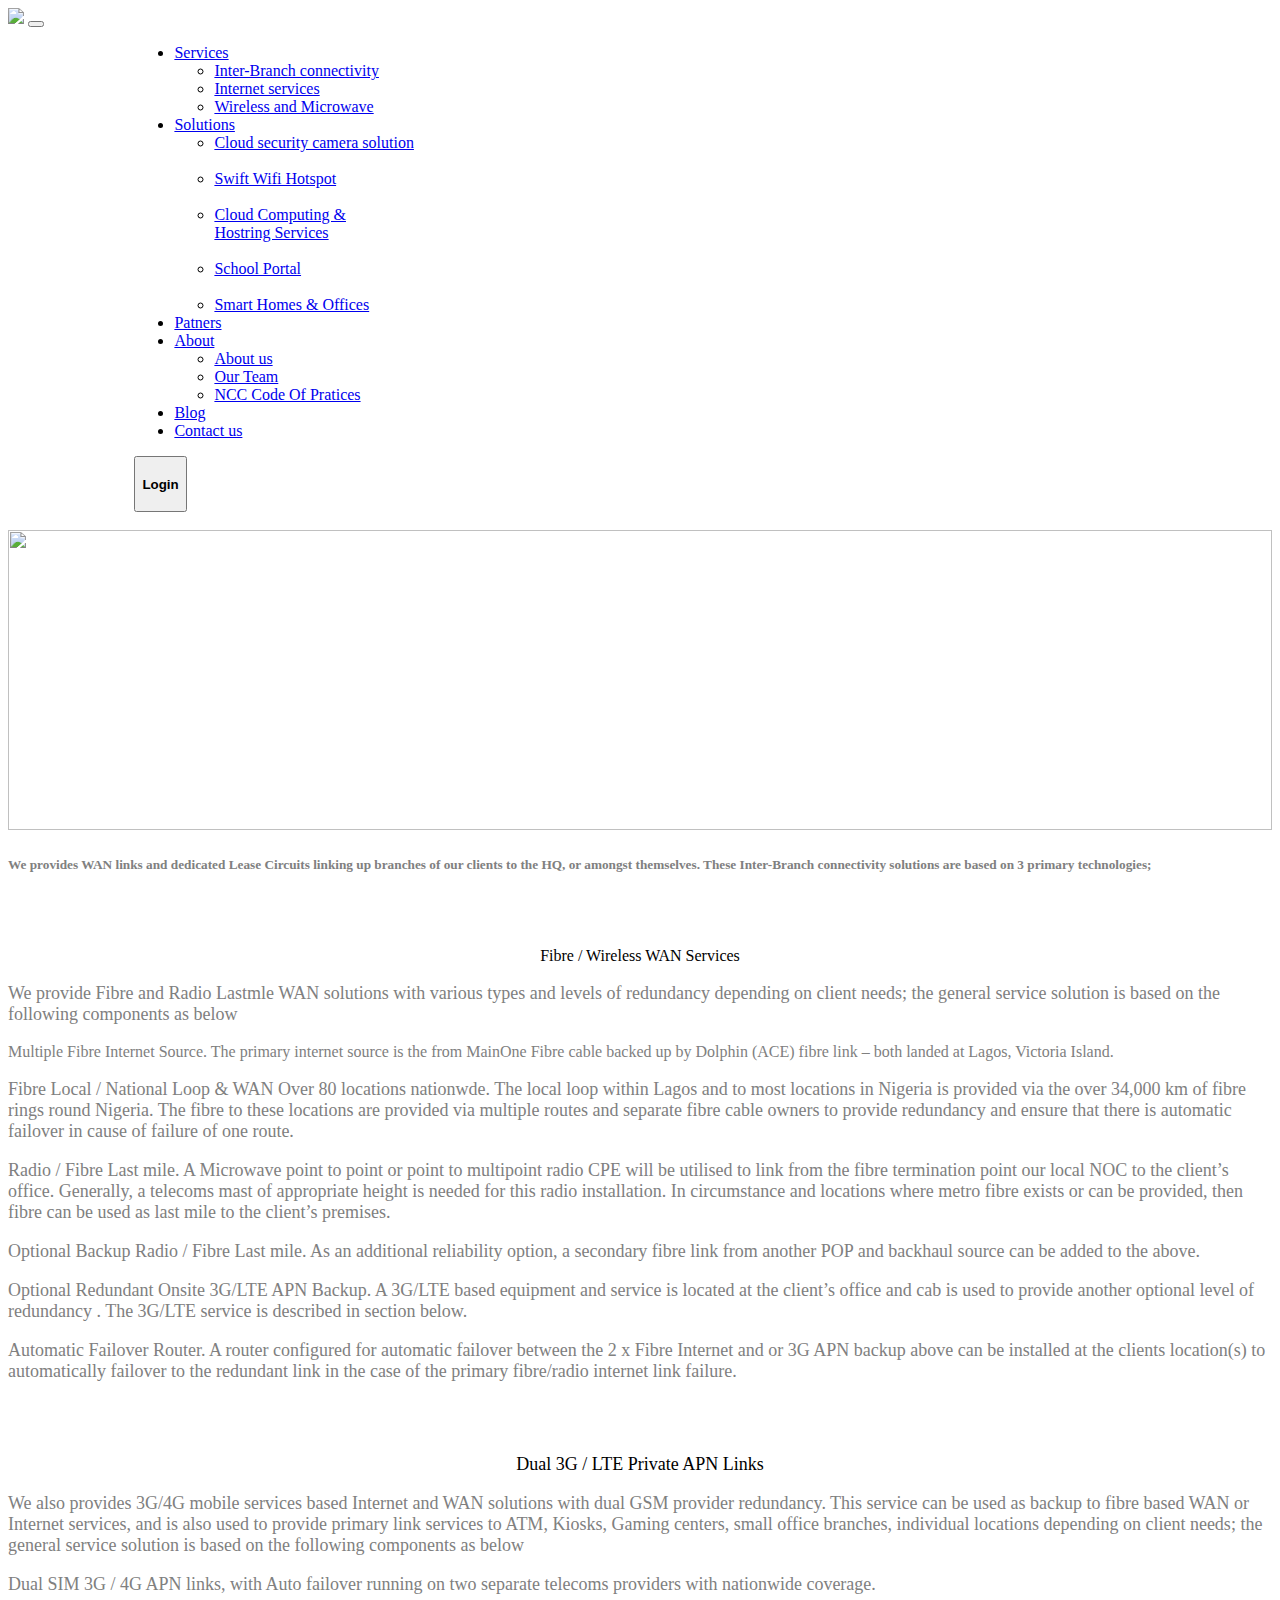
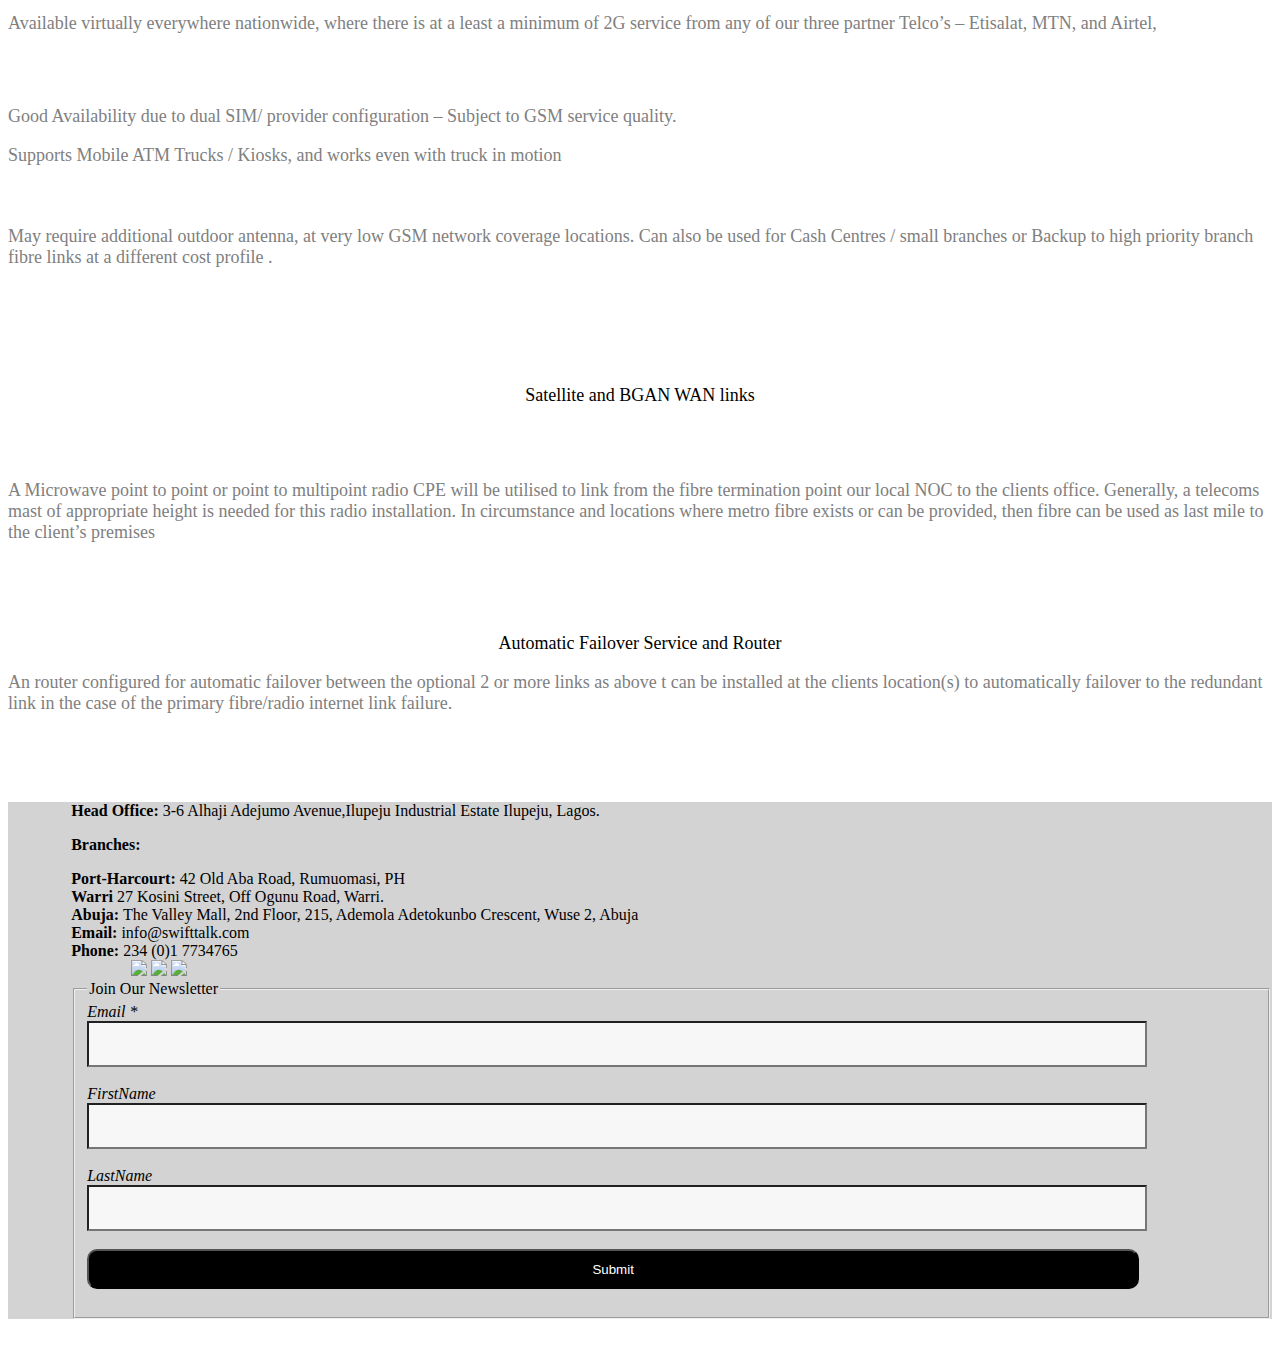
==== index.html @ eb43feab "commit" ====
<!DOCTYPE html>
<html lang="en">

<head>
  <meta charset="UTF-8">
  <meta http-equiv="X-UA-Compatible" content="IE=edge">
  <meta name="viewport" content="width=device-width, initial-scale=1.0">
  <title>Document</title>
</head>
<style>
  #we {
    color: red;
    display: block;
  }

  .they:hover {
    color: red;
    display: block;
  }

  #are:hover {
    color: red;
  }

  #me:hover {
    color: red;
  }

  #us:hover {
    color: red;

  }

  #you:hover {
    color: red;
    display: block;
  }
</style>
<link href="https://cdn.jsdelivr.net/npm/bootstrap@5.2.2/dist/css/bootstrap.min.css" rel="stylesheet"
  integrity="sha384-Zenh87qX5JnK2Jl0vWa8Ck2rdkQ2Bzep5IDxbcnCeuOxjzrPF/et3URy9Bv1WTRi" crossorigin="anonymous">
<script src="https://cdn.jsdelivr.net/npm/bootstrap@5.2.2/dist/js/bootstrap.bundle.min.js"
  integrity="sha384-OERcA2EqjJCMA+/3y+gxIOqMEjwtxJY7qPCqsdltbNJuaOe923+mo//f6V8Qbsw3" crossorigin="anonymous"></script>

<body>
  <nav class="navbar  navbar-expand-lg fixed-top bg-light ">
    <div class="container-fluid">
      <a class="navbar-brand" href="#"><img src="IMAGES/swifttalk-Logo.png"></a>
      <button class="navbar-toggler" type="button" data-bs-toggle="collapse" data-bs-target="#navbarSupportedContent"
        aria-controls="navbarSupportedContent" aria-expanded="false" aria-label="Toggle navigation">
        <span class="navbar-toggler-icon"></span>
      </button>
      <div class="collapse navbar-collapse" id="navbarSupportedContent" style="margin-left: 10%;">
        <ul class="navbar-nav me-auto mb-2 mb-lg-0">
          <li class="nav-item dropdown">
            <a class=" me-4 nav-link dropdown-toggle they" href="#" role="button" data-bs-toggle="dropdown" aria-expanded="false" >
              Services
            </a>
            <ul class="dropdown-menu bg-danger" id="ur">
              <li><a class="dropdown-item" href="#">Inter-Branch connectivity</a></li>
              <li><a class="dropdown-item" href="#">Internet services</a></li>
              <li><a class="dropdown-item" href="#">Wireless and Microwave</a></li>
            </ul>
          </li>
          <li class="nav-item dropdown">
            <a class=" me-4 nav-link dropdown-toggle they" href="#" role="button" data-bs-toggle="dropdown" aria-expanded="false" 
               >
              Solutions
            </a>
            <ul class="dropdown-menu bg-danger" id="pt">
              <li><a class="dropdown-item" href="#">Cloud security camera solution</a></li><br>
              <li><a class="dropdown-item" href="#">Swift Wifi Hotspot</a></li><br>
              <li><a class="dropdown-item" href="#">Cloud Computing & <br>
                  Hostring Services</a></li><br>
              <li><a class="dropdown-item" href="#">School Portal</a></li><br>
              <li><a class="dropdown-item" href="#">Smart Homes & Offices</a></li>

            </ul>
          </li>
          </li>
          <li class="nav-item me-4">
            <a class="nav-link active" id="us"  href="metaopensource.html">Patners</a>
          </li>
          <li class="nav-item dropdown" id="or">
            <a class=" me-4 nav-link dropdown-toggle they" href="#" role="button" data-bs-toggle="dropdown" aria-expanded="false" >
              About
            </a>
            <ul class="dropdown-menu bg-danger">
              <li><a class="dropdown-item" href="#">About us</a></li>
              <li><a class="dropdown-item" href="#">Our Team</a></li>
              <li><a class="dropdown-item" href="#">NCC Code Of Pratices</a></li>
            </ul>
          </li>
          <li class="nav-item">
            <a class="nav-link active" id="me" href="dropbox.html">Blog</a>
          </li>
          <li class="nav-item">
            <a class="nav-link " href="EXPLORE.html" id="are">Contact us</a>
          </li>
        </ul>
        <form class="d-flex" role="search" style="margin-right:15%;">
          <button class="btn btn-outline-danger" type="submit">
            <h4>Login</h4>
          </button>
        </form>
      </div>
    </div>
  </nav>
  <br>
  <div class="container-fluid"><img
      src="IMAGES/Screenshot_2022-11-04 Inter-Branch Connectivity – WAN Links and Leased Lines - SwiftTalk Limited.png"
      style="width: 100%; height: 300px;"></div>
  <div class="container" style="color: grey;">
    <p>
    <h5>We provides WAN links and dedicated Lease Circuits linking up branches of our clients to the HQ, or amongst
      themselves. These Inter-Branch connectivity solutions are based on 3 primary technologies;</h5>
    </p>
  </div>
  <br><br>
  <div class="container" style="text-align: center; ">
    <p class="h5">Fibre / Wireless WAN Services</p>
  </div>
  <div class="container" style="color: grey; background-color:white;">
    <iconify-icon icon="fa-solid:angle-up" rotate="90deg"></iconify-icon>
    <p class="h6" style="font-size: large; "> We provide Fibre and Radio Lastmle WAN solutions with various types and
      levels of redundancy depending on client needs; the general service solution is based on the following components
      as below</p>
    <p class="h5">
      <iconify-icon icon="fa-solid:angle-up" rotate="90deg"></iconify-icon>Multiple Fibre Internet Source. The primary
      internet source is the from MainOne Fibre cable backed up by Dolphin (ACE) fibre link – both landed at Lagos,
      Victoria Island.
    </p>
    <p class="h6" style="font-size: large; "> Fibre Local / National Loop & WAN Over 80 locations nationwde. The local
      loop within Lagos and to most locations in Nigeria is provided via the over 34,000 km of fibre rings round
      Nigeria. The fibre to these locations are provided via multiple routes and separate fibre cable owners to provide
      redundancy and ensure that there is automatic failover in cause of failure of one route.</p>
    <p class="h6" style="font-size: large; ">Radio / Fibre Last mile. A Microwave point to point or point to multipoint
      radio CPE will be utilised to link from the fibre termination point our local NOC to the client’s office.
      Generally, a telecoms mast of appropriate height is needed for this radio installation. In circumstance and
      locations where metro fibre exists or can be provided, then fibre can be used as last mile to the client’s
      premises.</p>
    <p class="h6" style="font-size: large; "> Optional Backup Radio / Fibre Last mile. As an additional reliability
      option, a secondary fibre link from another POP and backhaul source can be added to the above.</p>
    <p class="h6" style="font-size: large; ">Optional Redundant Onsite 3G/LTE APN Backup. A 3G/LTE based equipment and
      service is located at the client’s office and cab is used to provide another optional level of redundancy . The
      3G/LTE service is described in section below.</p>
    <p class="h6" style="font-size: large; ">Automatic Failover Router. A router configured for automatic failover
      between the 2 x Fibre Internet and or 3G APN backup above can be installed at the clients location(s) to
      automatically failover to the redundant link in the case of the primary fibre/radio internet link failure.</p>
  </div>
  <br><br>

  <div class="container" style="text-align: center; ">
    <p class="h6" style="font-size: large;">Dual 3G / LTE Private APN Links</p>
  </div>
  <div class="container" style="color: gray; ">
    <p class="h6" style="font-size: large; "> We also provides 3G/4G mobile services based Internet and WAN solutions
      with dual GSM provider redundancy. This service can be used as backup to fibre based WAN or Internet services, and
      is also used to provide primary link services to ATM, Kiosks, Gaming centers, small office branches, individual
      locations depending on client needs; the general service solution is based on the following components as below
    </p>
    <p class="h6" style="font-size: large; ">Dual SIM 3G / 4G APN links, with Auto failover running on two separate
      telecoms providers with nationwide coverage.</p>
    <p class="h6" style="font-size: large; "> Available virtually everywhere nationwide, where there is at a least a
      minimum of 2G service from any of our three partner Telco’s – Etisalat, MTN, and Airtel,</p>
    <br><br>
    <p class="h6" style="font-size: large; "> Good Availability due to dual SIM/ provider configuration – Subject to GSM
      service quality.</p>
    <p class="h6" style="font-size: large; "> <i class="bi bi-arrow-right"></i>Supports Mobile ATM Trucks / Kiosks, and
      works even with truck in motion
      <br><br><br>
    </p>
    <p class="h6" style="font-size: large; ">

      <i class="bi bi-arrow-right"></i>May require additional outdoor antenna, at very low GSM network coverage
      locations.
      Can also be used for Cash Centres / small branches or Backup to high priority branch fibre links at a different
      cost profile .

    </p>
  </div>
  <br>
  <div class="container " style="text-align: center; padding-top: 5%; padding-bottom: 3%;">
    <p style="font-size: large;">Satellite and BGAN WAN links</p>
  </div>
  <div class="container" style="color: grey;">
    <p class="h6" style="font-size: large;">A Microwave point to point or point to multipoint radio CPE will be utilised
      to link from the fibre termination point our local NOC to the clients office. Generally, a telecoms mast of
      appropriate height is needed for this radio installation. In circumstance and locations where metro fibre exists
      or can be provided, then fibre can be used as last mile to the client’s premises</p>
  </div>
  <br><br><br>
  <div class="container" style="text-align: center;">
    <p style="font-size: large;">Automatic Failover Service and Router</p>
  </div>
  <div class="container" style="color: grey;">
    <p class="h6" style="font-size: large;">An router configured for automatic failover between the optional 2 or more
      links as above t can be installed at the clients location(s) to automatically failover to the redundant link in
      the case of the primary fibre/radio internet link failure.</p>
  </div>
  <br><br><br>
  <div class="container-fluid col-sm-12" style=" background-color: lightgray;">
    <div class="row" style="margin-left: 5%;">
      <div class="col-4">
        <p><span><b>Head Office:</b></span> 3-6 Alhaji Adejumo Avenue,Ilupeju Industrial Estate Ilupeju, Lagos. <br>
        </p>
        <b>Branches:</b><br></p>

        <span><b>Port-Harcourt:</b></span> 42 Old Aba Road, Rumuomasi, PH <br>
        <span><b>Warri</b></span> 27 Kosini Street, Off Ogunu Road, Warri. <br>
        <span><b>Abuja:</b></span> The Valley Mall, 2nd Floor, 215, Ademola Adetokunbo Crescent, Wuse 2, Abuja <br>
        <span><b>Email:</b></span> info@swifttalk.com <br>
        <span><b> Phone:</b></span> 234 (0)1 7734765 <br>
      </div>
      <div class="col-lg-4" style=" padding-left: 5%;">
        <img src="IMAGES/facebook.jpg" width="20%">
        <img src="IMAGES/linkedin.jpg" width="20%">
        <img src="IMAGES/twitter.png" width="20%">
      </div>
      <div class="col-4">
        <form name="myform" onsubmit="return(validate())" action="">
          <fieldset>
            <legend>
              <label for="">
                Join Our Newsletter</label>
            </legend>
            <i>Email * <br></i>
            <input name="EMAIL" class="form-control" type="text" style="width: 90%; height: 40px; background-color: #f7f7f7;"><br><br>
            <i>FirstName <br></i>
            <input name="firstname" type="text"  class="form-control" style="width: 90%; height:40px; background-color: #f7f7f7;"><br><br>
            <i>LastName <br></i>
            <input name="secondname" type="text" class="form-control" style="width: 90%; height: 40px; background-color: #f7f7f7;"><br><br>
            <input type="submit"
              style="background-color: black; color: white; width: 90%; border-radius:10px ;height:40px; ">
            <br><br>
          </fieldset>
        </form>
      </div>
    </div>
  </div>
  <div class="container-fluid bg-dark p-3  mb-3" style="color: white; ">
    © SwiftTalk Nigeria 2022. All rights reserved.
  </div>
  <!-- <div class="container-fluid bg-danger p-3" style="color: white;">
    <i><p>THIS IS A STUDENT PROJECT</p></i>
  </div> -->
</body>

<script>
  function validate() {
    let a = /^[A-Z]+$/;
    let b = /^[a-z]+$/;
    let c = /^[a-zA-Z0-9._-]+@[a-zA-Z0-9.-]+\.[a-zA-Z]{2,4}$/;
    if (!document.myform.EMAIL.value.match(c)) {
      alert("invalid input")
      document.myform.EMAIL.focus();
      return false
    }
    if (!document.myform.firstname.value.match(a)) {
      alert("input your first name");
      document.myform.firstname.focus();
      return false;
    }
    if (!document.myform.secondname.value.match(b)) {
      alert("complete the steps properly")
      document.myform.secondname.focus();
      return false
    }
    else {
      return true;
    }
  }
</script>







</html>
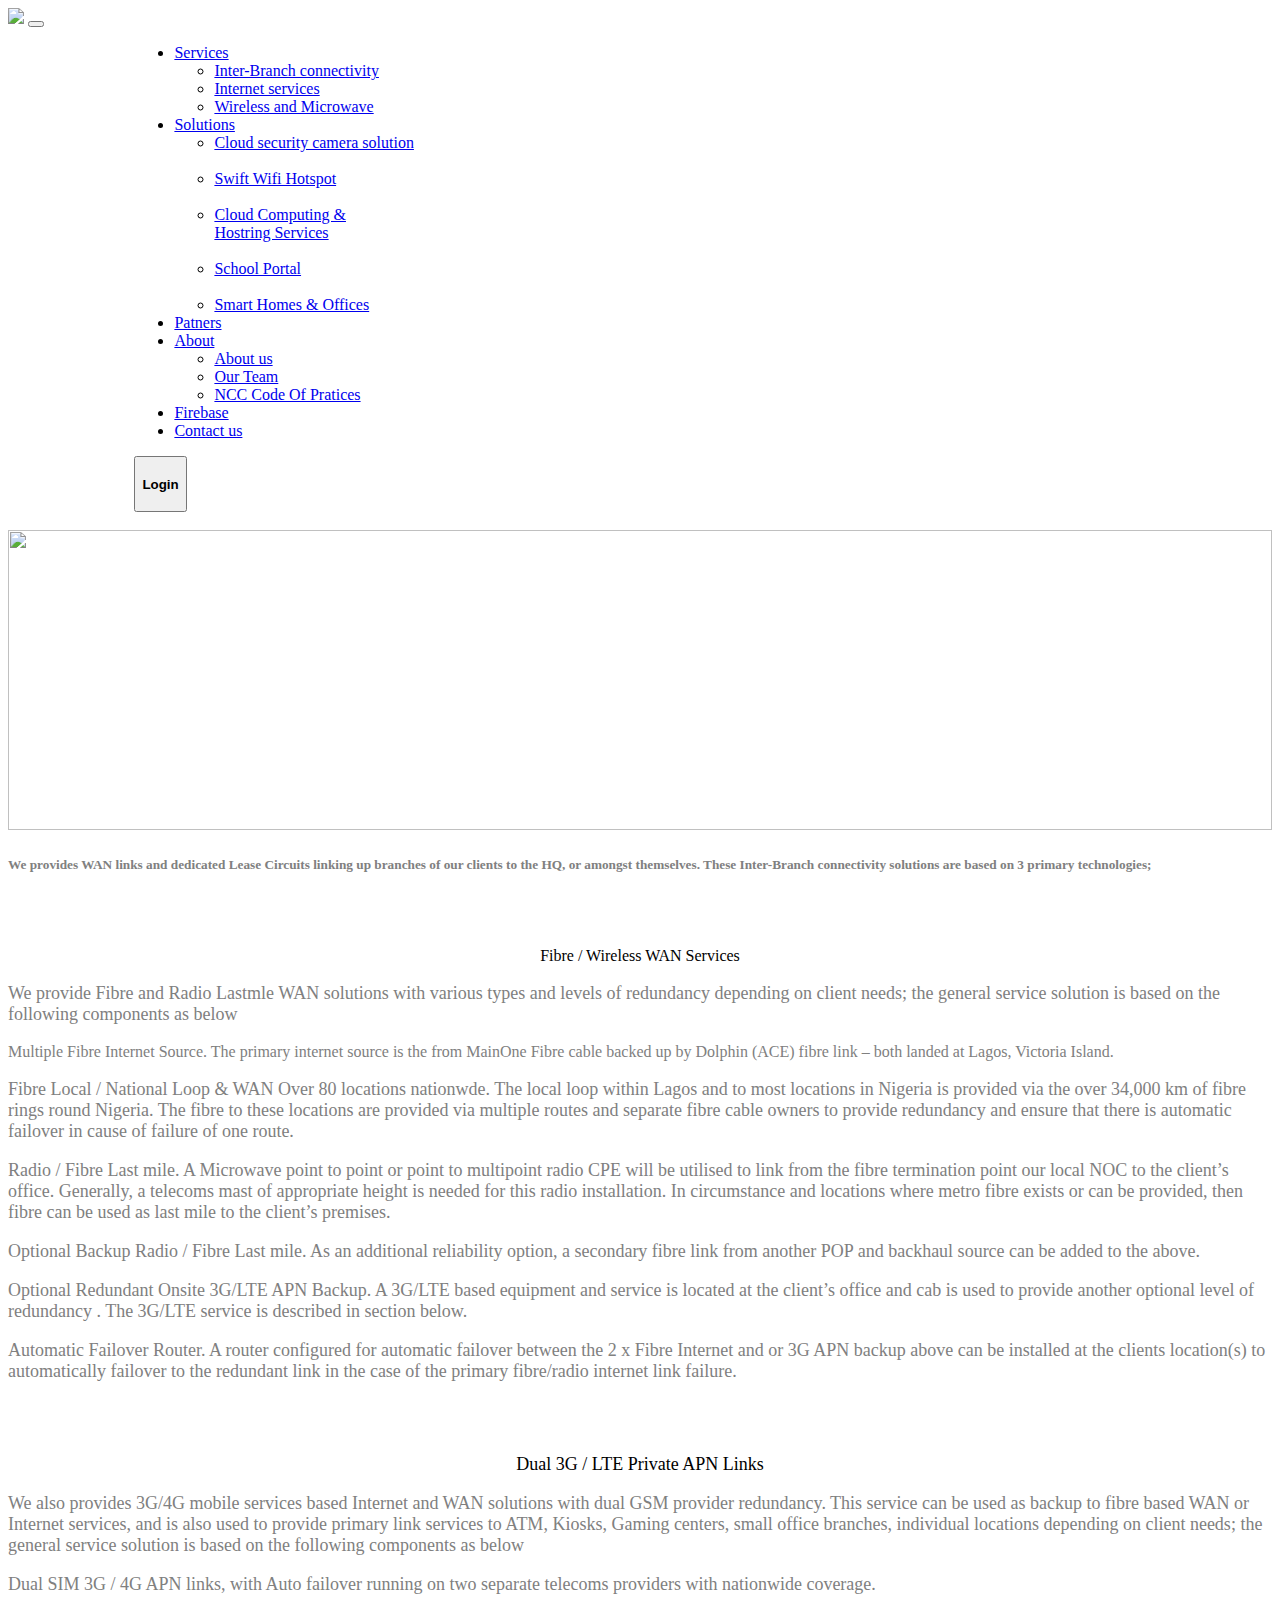
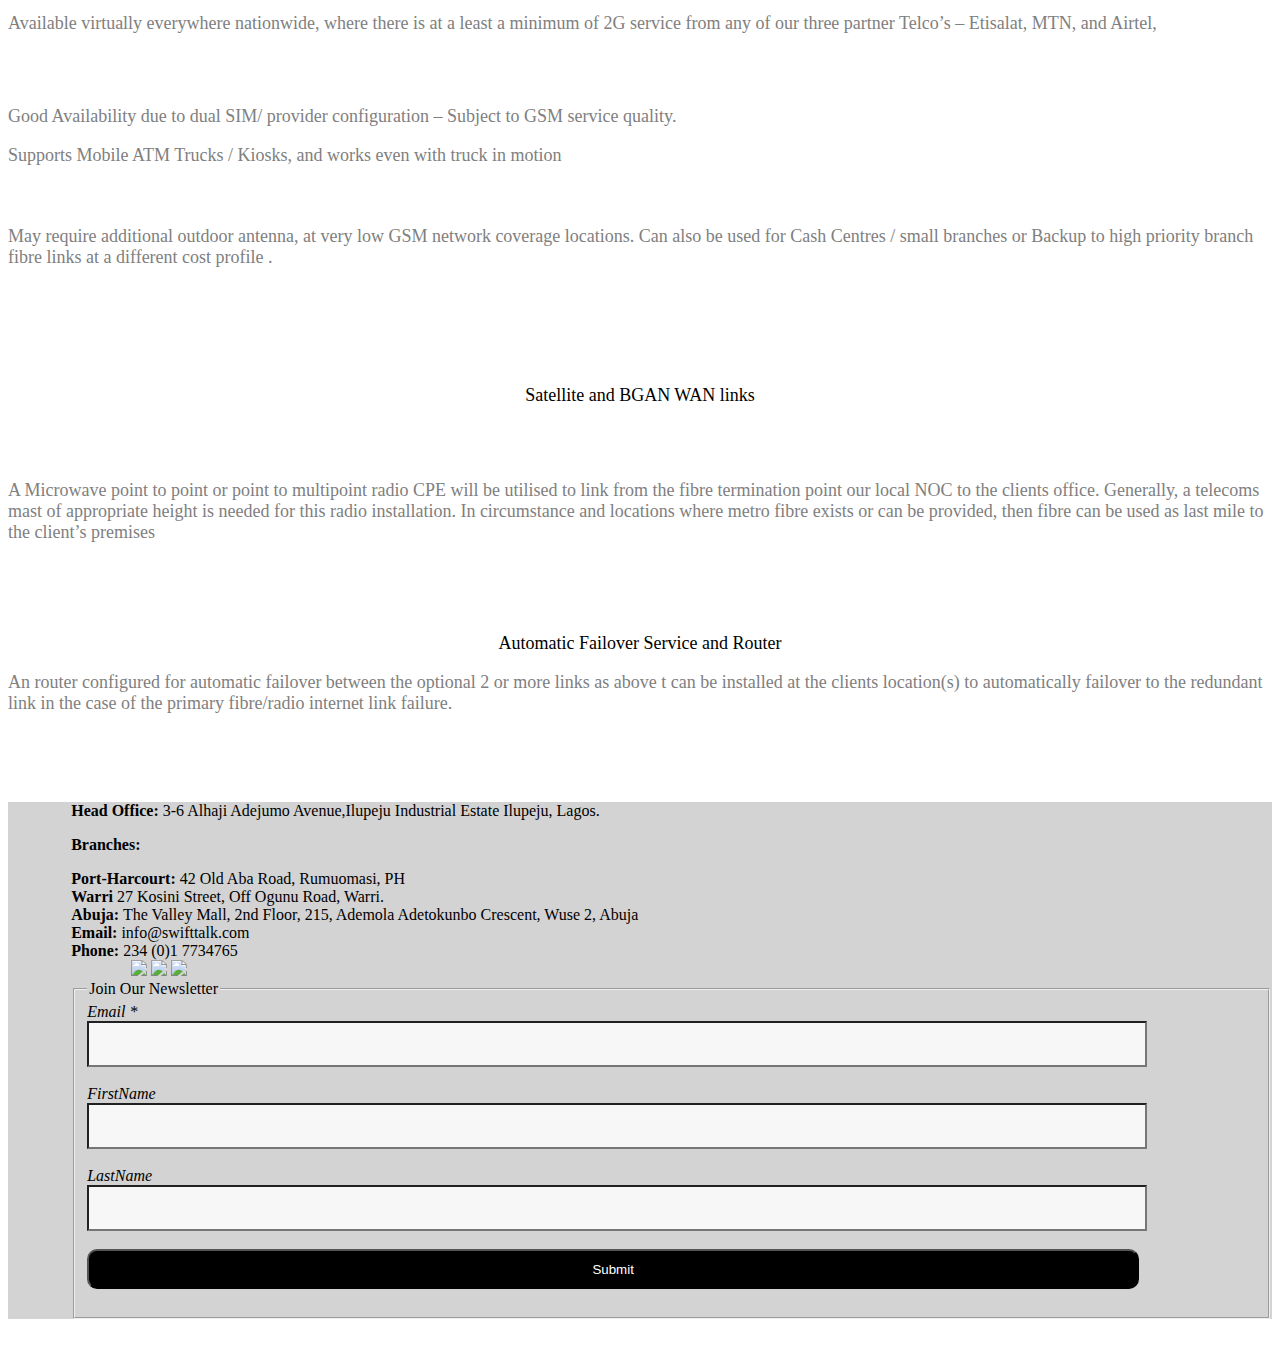
==== commit 459a4810: "commit" ====
--- a/index.html
+++ b/index.html
@@ -55,7 +55,7 @@
             <a class=" me-4 nav-link dropdown-toggle they" href="#" role="button" data-bs-toggle="dropdown" aria-expanded="false" >
               Services
             </a>
-            <ul class="dropdown-menu bg-danger" id="ur">
+            <ul class="dropdown-menu bg-danger ">
               <li><a class="dropdown-item" href="#">Inter-Branch connectivity</a></li>
               <li><a class="dropdown-item" href="#">Internet services</a></li>
               <li><a class="dropdown-item" href="#">Wireless and Microwave</a></li>
@@ -66,7 +66,7 @@
                >
               Solutions
             </a>
-            <ul class="dropdown-menu bg-danger" id="pt">
+            <ul class="dropdown-menu bg-danger ur">
               <li><a class="dropdown-item" href="#">Cloud security camera solution</a></li><br>
               <li><a class="dropdown-item" href="#">Swift Wifi Hotspot</a></li><br>
               <li><a class="dropdown-item" href="#">Cloud Computing & <br>
@@ -78,7 +78,7 @@
           </li>
           </li>
           <li class="nav-item me-4">
-            <a class="nav-link active" id="us"  href="metaopensource.html">Patners</a>
+            <a class="nav-link active" id="us"  href="dropbox hellosign.html">Patners</a>
           </li>
           <li class="nav-item dropdown" id="or">
             <a class=" me-4 nav-link dropdown-toggle they" href="#" role="button" data-bs-toggle="dropdown" aria-expanded="false" >
@@ -91,10 +91,10 @@
             </ul>
           </li>
           <li class="nav-item">
-            <a class="nav-link active" id="me" href="dropbox.html">Blog</a>
+            <a class="nav-link active" id="me" href="firebase.html">Firebase</a>
           </li>
           <li class="nav-item">
-            <a class="nav-link " href="EXPLORE.html" id="are">Contact us</a>
+            <a class="nav-link " href="dropbox.html" id="are">Contact us</a>
           </li>
         </ul>
         <form class="d-flex" role="search" style="margin-right:15%;">
